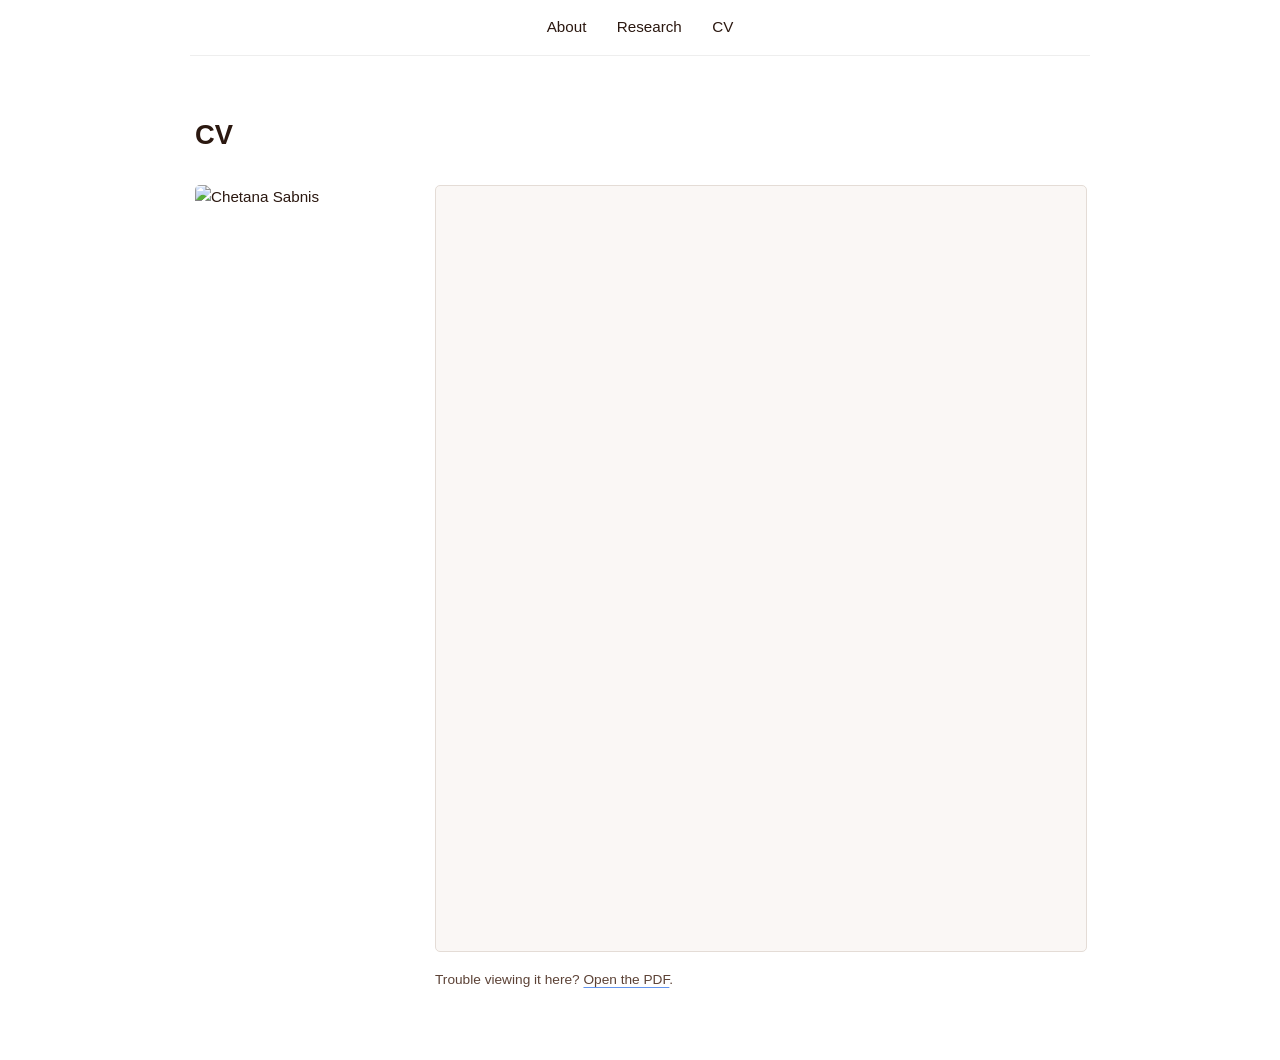
==== cv.html @ ed88021a "Add files via upload" ====
<!DOCTYPE html>
<html lang="en">
<head>
    <meta charset="UTF-8">
    <meta name="viewport" content="width=device-width, initial-scale=1.0">
    <title>CV - Chetana Sabnis</title>
    <meta name="description" content="Curriculum vitae of Chetana Sabnis, Ph.D. candidate in Political Science at Yale University.">
    <meta name="author" content="Chetana Sabnis">
    <link rel="canonical" href="https://www.chetanasabnis.com/cv.html">

    <meta property="og:type" content="profile">
    <meta property="og:title" content="CV - Chetana Sabnis">
    <meta property="og:description" content="Curriculum vitae of Chetana Sabnis, Ph.D. candidate in Political Science at Yale University.">
    <meta property="og:url" content="https://www.chetanasabnis.com/cv.html">
    <meta property="og:image" content="https://i.ibb.co/2Y7sS0cm/PHOTO-2025-08-01-17-22-36-2.jpg">

    <meta name="twitter:card" content="summary">
    <meta name="twitter:title" content="CV - Chetana Sabnis">
    <meta name="twitter:description" content="Curriculum vitae of Chetana Sabnis, Ph.D. candidate in Political Science at Yale University.">
    <meta name="twitter:image" content="https://i.ibb.co/2Y7sS0cm/PHOTO-2025-08-01-17-22-36-2.jpg">

    <link rel="stylesheet" href="style.css">
</head>
<body>
    <nav class="nav-bar">
        <div class="menu-toggle">&#9776;</div>
        <ul>
            <li><a href="index.html">About</a></li>
            <li><a href="research.html">Research</a></li>
            <li><a href="cv.html">CV</a></li>
        </ul>
    </nav>

    <div class="container">
        <div class="main-content" role="main">
            <h1>CV</h1>

            <div class="about-section">
                <div class="profile-photo-desktop">
                    <img src="https://i.ibb.co/2Y7sS0cm/PHOTO-2025-08-01-17-22-36-2.jpg" alt="Chetana Sabnis">
                </div>
                <div class="cv-embed">
                    <iframe src="CV_Sabnis.pdf" title="Curriculum vitae of Chetana Sabnis"></iframe>
                    <p class="cv-fallback">Trouble viewing it here? <a href="CV_Sabnis.pdf" target="_blank" rel="noopener">Open the PDF</a>.</p>
                    <p class="cv-fallback-mobile"><a href="CV_Sabnis.pdf" target="_blank" rel="noopener">Open my CV (PDF)</a></p>
                </div>
            </div>
        </div>
    </div>
    <script src="script.js"></script>
</body>
</html>
---- style.css ----
.clear { clear: both; }

         body {
            font-family: -apple-system, BlinkMacSystemFont, "Segoe UI", Roboto, Helvetica, Arial, sans-serif;
            max-width: 900px;
            margin: 0 auto;
            padding: 0 20px;
            line-height: 1.6;
            color: #2b1810;
            font-size: 0.95em;
        }

        /* Navigation Bar Styles */
        .nav-bar {
            background-color: #fff;
            padding: 1em 0;
            position: sticky;
            top: 0;
            z-index: 1000;
            border-bottom: 1px solid #eee;
            margin-bottom: 2em;
        }

        .nav-bar ul {
            list-style: none;
            padding: 0;
            margin: 0;
            display: flex;
            justify-content: center;
            gap: 2em;
        }

        .nav-bar li {
            margin: 0;
            padding: 0;
        }

        .nav-bar a {
            text-decoration: none;
            color: #2b1810;
            font-weight: 500;
            transition: color 0.3s;
        }

        .nav-bar a:hover {
            color: cornflowerblue;
        }

        h1 {
            font-size: 1.8em;  /* Slightly reduced from 2em */
            margin-top: 1em;
            padding-top: 0;
            margin-bottom: 1em;
            font-weight: bold;
        }

        h2 {
            font-size: 1.3em;
            margin-top: 2.5em;
            margin-bottom: 0.75em;
            font-weight: bold;
            color: #2b1810;
            scroll-margin-top: 100px;  /* This ensures the section header appears below the sticky nav */
        }

        ul {
            list-style-type: circle;
            padding-left: 20px;
            margin: 0;
            margin-bottom: 2em;
            color: #2b1810;
        }

        li {
            margin-bottom: 0.5em;
            display: flex;
            padding-left: 0.5em;
            position: relative;
            color: #2b1810;
        }

        li:before {
            content: none;
            position: absolute;
            left: 0;
            color: #000;
        }
   
        a {
            color: inherit;  /* This makes links same color as regular text */
            text-decoration: underline;
            text-decoration-color: cornflowerblue;  /* Light red underline */
            text-underline-offset: 3px;  /* Keep your existing offset */
        }

        a:hover {
            color: inherit;  /* Keep text color same on hover */
            text-decoration-color: cornflowerblue;  /* Slightly darker red on hover */
            font-weight: medium;
        }

        .date {
            color: #5c4236;  /* Medium brown for dates */
            font-size: 0.9em;
            margin-left: 1em;
            flex-shrink: 0;
        }

        .book-link {
            color: rgb(85, 26, 139);
            flex-grow: 1;
            margin-right: 1em;
        }

        .container {
            display: flex;
            max-width: 1200px;
            margin: 20px auto;
            gap: 20px;
            padding: 5px;
            padding-top: 0;
            margin-top: 0;
        }

        .about-section {
            display: flex;
            gap: 40px;
            align-items: flex-start;
            margin-bottom: 2em;
        }

        .profile-content {
            flex: 1;
        }

        .profile-photo-desktop {
            width: 200px;
            flex-shrink: 0;
        }

        .profile-photo-desktop img {
            width: 100%;
            height: auto;
            border-radius: 5px;
        }

        .desktop-only {
            display: block;
        }
        
        .mobile-only {
            display: none;
        }

        .container ul li {
            margin-top: 0;
            padding-top: 0;
            margin-bottom: 0.05em;
        }

        .container > ul {
            margin-top: 0;
            padding-top: 0;
            margin: 0;
            padding: 0.5rem 0;
            display: flex;
            flex-wrap: wrap;
            justify-content: space-between;
            width: 100%;
            gap: 0.25rem 0.25rem;
            font-size: 1rem;
            margin-bottom: 1rem;
        }

        .container > ul > li {
            margin-top: 0;
            padding-top: 0;
            margin: 0;
            list-style: none;
        }

        .main-content .section.content ul {
            list-style-type: disc !important;
            padding-left: 2rem !important;
            margin: 1rem 0 !important;
        }

        .main-content .section.content ul li {
            display: list-item !important;
            margin-bottom: 0.5rem;
        }

        .section.content ul {
            list-style-type: circle;
            padding-left: 1.5rem;
        }

        .section.content ul li {
            margin-bottom: 0.5rem;
        }

        .left-rail {
            width: 200px;
            flex-shrink: 0;
            position: sticky;
            top: 30px;
            margin-top: 7.5em;
            display: flex;
            flex-direction: column;
        }

        .left-rail .profile-photo {
            margin-bottom: 2em;
            max-width: 200px;
        }

        .left-rail .profile-photo img {
            width: 100%;
            height: auto;
            border-radius: 5px;
            margin-bottom: 0.5em;
            display: block;
        }

        .left-rail .photo-caption {
            font-size: 0.85em;
            font-style: italic;
            color: #5c4236;
            margin-bottom: 1em;
        }

        .left-rail ul {
            position: sticky;
            padding: 0;
            margin: 0;
            display: flex;
            flex-direction: column; /* Make navigation vertical */
            width: 100%;
            gap: 1em; /* Add space between nav items */
        }

        .left-rail li {
            margin: 0;
            padding: 0;
            white-space: nowrap;
            width: 100%; /* Take full width of container */
        }

        .left-rail li a {
            display: block;
            padding: 0.5em 0;
            text-decoration: none;
        }

        .main-content {
            flex: 1;
            min-width: 0;
        }

        html {
           scroll-behavior: smooth;
        }

        /* Hamburger menu styles */
        .menu-toggle {
            display: none;
            position: absolute;
            right: 20px;
            top: 20px;
            cursor: pointer;
            font-size: 24px;
            z-index: 1001;
        }

        @media (max-width: 768px) {
            .container {
                flex-direction: column;
                padding: 20px;
                margin: 0;
            }

            .main-content {
                width: 100%;
            }

            .main-content h1 {
                width: 100%;
                text-align: center;
                margin: 0.5em 0;
                font-weight: bold;
            }

            .about-section {
                flex-direction: column;
            }

            .profile-photo-desktop {
                width: 100%;
                max-width: 300px;
                margin: 1em auto 2em;
                order: -1;
            }

            .menu-toggle {
                display: block;
            }

            .nav-bar ul {
                display: none;
                position: fixed;
                top: 0;
                right: 0;
                width: 250px;
                height: 100vh;
                background: white;
                flex-direction: column;
                align-items: center;
                justify-content: center;
                gap: 1.5em;
                box-shadow: -2px 0 5px rgba(0,0,0,0.1);
                z-index: 1000;
            }

            .nav-bar ul.show {
                display: flex;
            }

        }

    .abstract-content {
        display: none;
        margin-left: 0;
        margin-top: 10px;
        padding: 10px;
        background-color: #faf7f5;  /* Light warm background */
        border-left: 3px solid #d4c4bc;  /* Muted brown border */
        color: #3a251a;  /* Slightly lighter brown for abstract text */
        font-size: 0.95em;  /* Slightly smaller font for abstract */
        line-height: 1.6;
    }

    .abstract-content.show {
        display: block;
    }



    .paper {
        margin-bottom: 2em;
    }

    .paper-title {
        font-weight: 600;
        margin-bottom: 0.15em;
    }

    .paper-note {
        font-size: 0.85em;
        font-style: italic;
        color: #5c4236;
        margin-bottom: 0.15em;
    }

    .abstract-link {
        display: inline-block;
        font-size: 0.9em;
        cursor: pointer;
        margin-bottom: 0.25em;
    }

    .paper-meta {
        font-size: 0.9em;
        color: #5c4236;
        margin-bottom: 0.25em;
    }

    .paper-meta .sep {
        color: #d4c4bc;
        margin: 0 0.5em;
    }

    .paper-status {
        font-size: 0.85em;
        color: #5c4236;
    }

    .photo-caption {
        font-size: 0.85em;
        font-style: italic;
        color: #5c4236;  /* Medium brown for captions */
        margin-bottom: 2em;
    }
    /* Ensure a persistent back link on mobile: fixed to bottom-left */
    .back-link {
        position: fixed;
        bottom: 1rem;
        left: 1rem;
        background: #faf7f5;
        padding: 0.4rem 0.8rem;
        border-radius: 6px;
        text-decoration: underline;
        text-underline-offset: 3px;
        z-index: 1001;
        box-shadow: 0 2px 6px rgba(0,0,0,0.08);
        display: inline-block;
    }

    @media (min-width: 769px) {
        /* On larger screens, let site control placement or hide if not needed */
        .back-link {
            position: static;
            box-shadow: none;
        }
    }

/* ---- CV page ---- */
    .cv-embed {
        flex: 1;
        min-width: 0;
    }

    .cv-embed iframe {
        width: 100%;
        height: 85vh;
        min-height: 600px;
        border: 1px solid #e4dcd6;
        border-radius: 5px;
        background: #faf7f5;
    }

    .cv-fallback {
        font-size: 0.9em;
        color: #5c4236;
        margin-top: 0.75em;
    }

    .cv-fallback-mobile {
        display: none;
    }

    @media (max-width: 768px) {
        .cv-embed iframe {
            display: none;      /* iOS Safari will not render a PDF in an iframe */
        }
        .cv-fallback-mobile {
            display: block;
        }
    }

/* ---- section subheads on the research page ---- */
    .section-group {
        margin-bottom: 3em;
    }

    .site-title a {
        text-decoration: none;
        color: inherit;
    }
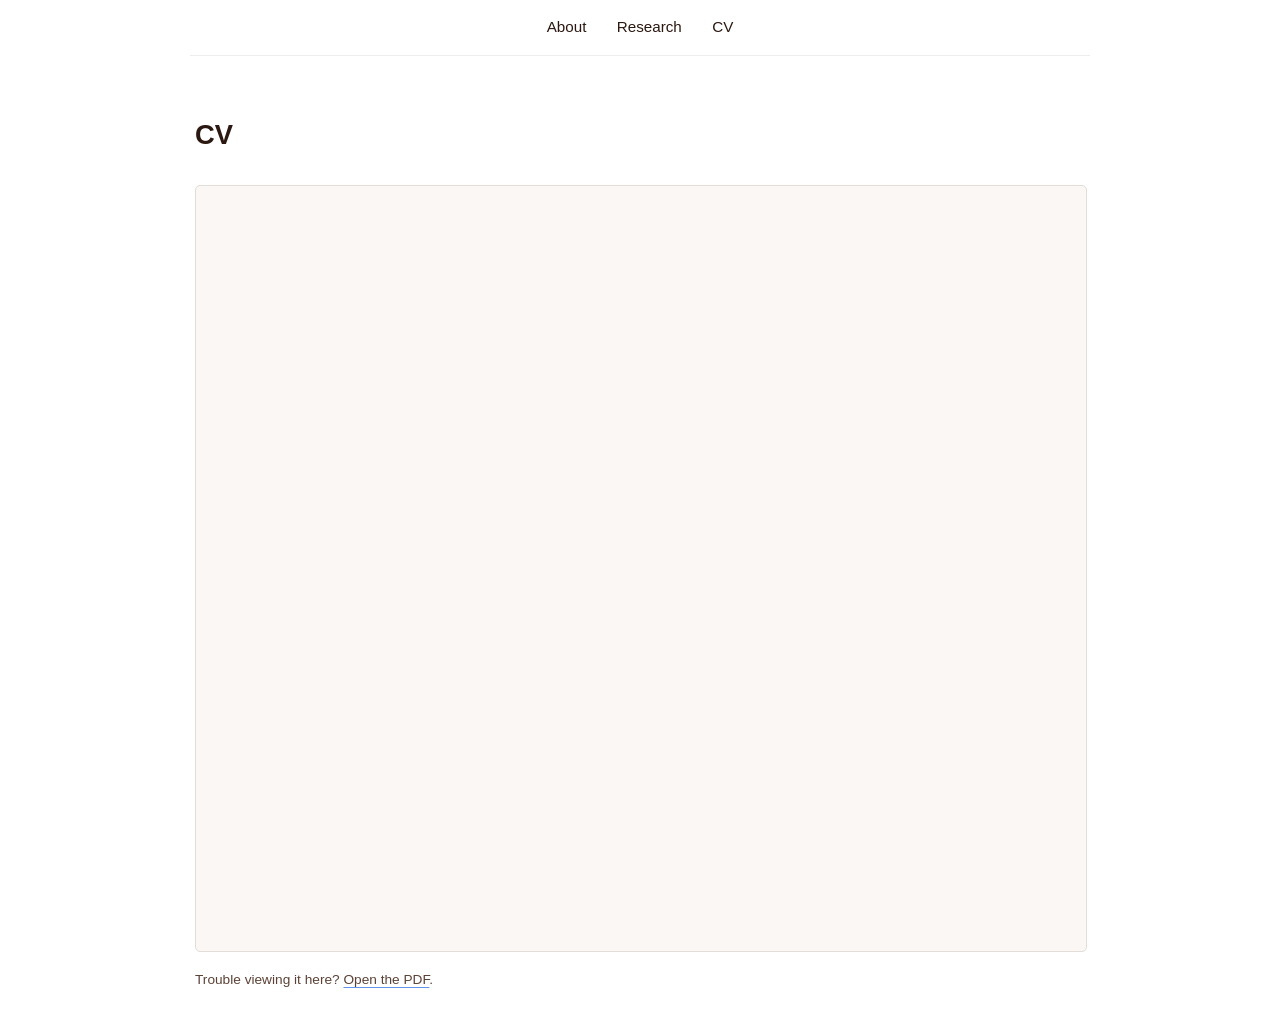
==== commit d3959733: "Add files via upload" ====
--- a/cv.html
+++ b/cv.html
@@ -35,15 +35,10 @@
         <div class="main-content" role="main">
             <h1>CV</h1>
 
-            <div class="about-section">
-                <div class="profile-photo-desktop">
-                    <img src="https://i.ibb.co/2Y7sS0cm/PHOTO-2025-08-01-17-22-36-2.jpg" alt="Chetana Sabnis">
-                </div>
-                <div class="cv-embed">
-                    <iframe src="CV_Sabnis.pdf" title="Curriculum vitae of Chetana Sabnis"></iframe>
-                    <p class="cv-fallback">Trouble viewing it here? <a href="CV_Sabnis.pdf" target="_blank" rel="noopener">Open the PDF</a>.</p>
-                    <p class="cv-fallback-mobile"><a href="CV_Sabnis.pdf" target="_blank" rel="noopener">Open my CV (PDF)</a></p>
-                </div>
+            <div class="cv-embed">
+                <iframe src="CV_Sabnis.pdf" title="Curriculum vitae of Chetana Sabnis"></iframe>
+                <p class="cv-fallback">Trouble viewing it here? <a href="CV_Sabnis.pdf" target="_blank" rel="noopener">Open the PDF</a>.</p>
+                <p class="cv-fallback-mobile"><a href="CV_Sabnis.pdf" target="_blank" rel="noopener">Open my CV (PDF)</a></p>
             </div>
         </div>
     </div>
